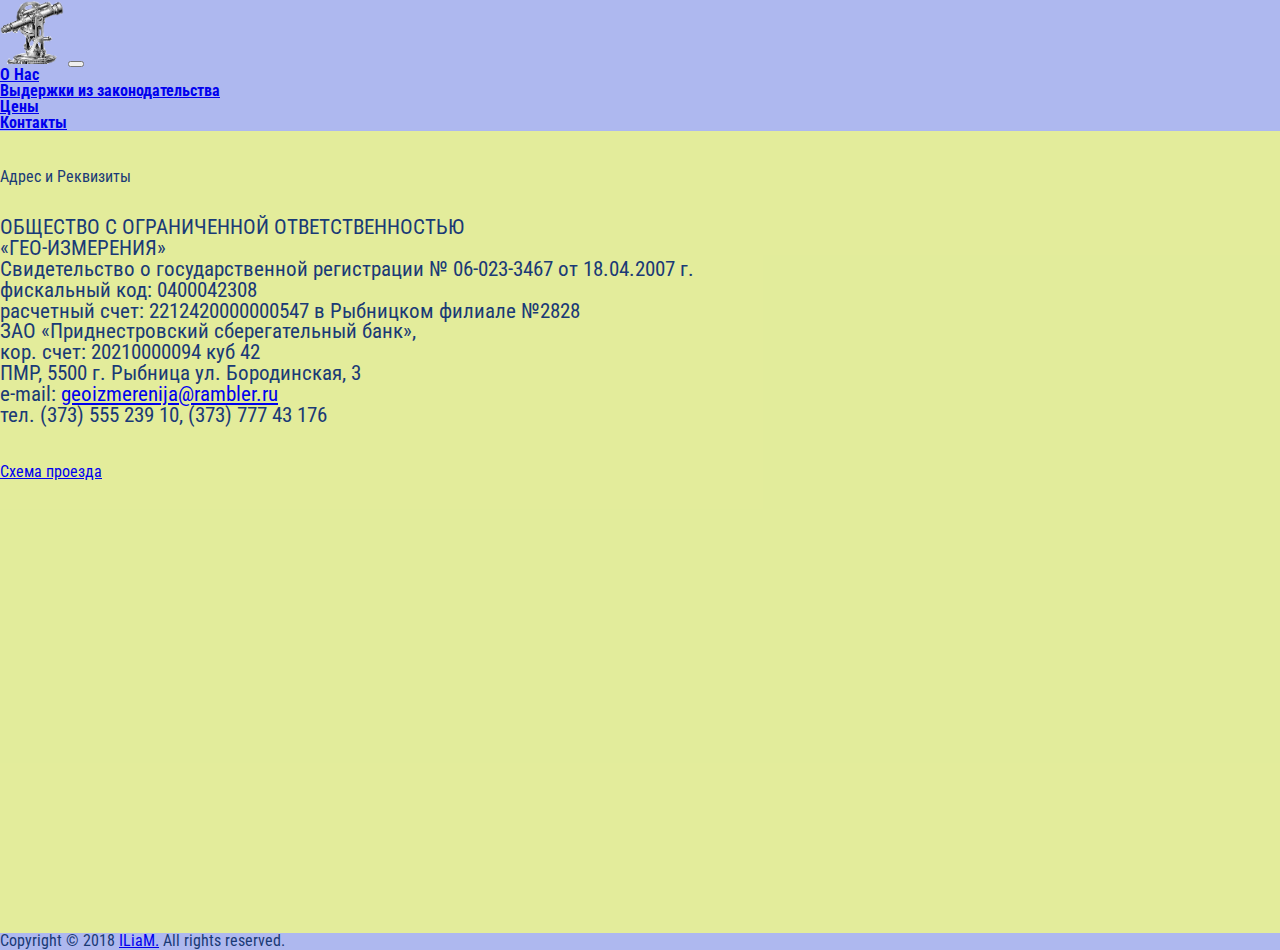
==== content/contacts.html @ f6afcc95 "first commit" ====
<!DOCTYPE html>
<html>
  <head>
    <meta charset="utf-8">
    <meta name="viewport" content="width=device-width, initial-scale=1, shrink-to-fit=no">
    <link href="../resources/css/reset.css" type="text/css" rel="stylesheet">
    <link rel="stylesheet" href="https://stackpath.bootstrapcdn.com/bootstrap/4.1.3/css/bootstrap.min.css" integrity="sha384-MCw98/SFnGE8fJT3GXwEOngsV7Zt27NXFoaoApmYm81iuXoPkFOJwJ8ERdknLPMO" crossorigin="anonymous">
    <link href="../resources/css/style.css" type="text/css" rel="stylesheet">
    <link rel="stylesheet" href="https://use.fontawesome.com/releases/v5.2.0/css/all.css" integrity="sha384-hWVjflwFxL6sNzntih27bfxkr27PmbbK/iSvJ+a4+0owXq79v+lsFkW54bOGbiDQ" crossorigin="anonymous">
    <link rel="icon" href="../resources/images/favicon.ico" type="image/x-icon">
    <link href="https://fonts.googleapis.com/css?family=Oswald|Roboto+Condensed|Source+Sans+Pro:400,600" rel="stylesheet">
    <title>Гео-Измерения</title>
  </head>
  <body>
    <header class="sticky-top">
      <nav class="navbar navbar-expand-md navbar-light">
        <a class="navbar-brand" href="../index.html"><img id="logo_img" src="../resources/images/Unt2.png"></a>
        <button class="navbar-toggler" type="button" data-toggle="collapse" data-target="#navbarNav" aria-controls="navbarNav" aria-expanded="false" aria-label="Toggle navigation">
          <span class="navbar-toggler-icon"></span>
        </button>
        <div class="collapse navbar-collapse justify-content-end" id="navbarNav">
          <ul class="navbar-nav">
            <li class="nav-item">
              <a class="nav-link" href="../index.html">О Нас</a>
            </li>
            <li class="nav-item">
              <a class="nav-link" href="zakonodat.html">Выдержки из законодательства</a>
            </li>
            <li class="nav-item">
              <a class="nav-link" href="price.html">Цены</a>
            </li>
            <li class="nav-item">
              <a class="nav-link" href="contacts.html">Контакты</a>
            </li>
          </ul>
        </div>
      </nav>
    </header>
    <!-- Contact Section -->
    <section class="contact text-center info" id="my_contacts">
      <div>
        <h1>Адрес и Реквизиты</h1>
        <p>
          ОБЩЕСТВО С ОГРАНИЧЕННОЙ ОТВЕТСТВЕННОСТЬЮ<br>
          «ГЕО-ИЗМЕРЕНИЯ»<br>
          Свидетельство о государственной регистрации № 06-023-3467 от 18.04.2007 г.<br>
          фискальный код: 0400042308<br>
          расчетный счет: 2212420000000547 в Рыбницком филиале №2828<br>
          ЗАО «Приднестровский сберегательный банк»,<br>
          кор. счет: 20210000094 куб 42<br>
          ПМР, 5500 г. Рыбница ул. Бородинская, 3<br>
          e-mail: <a href="mailto:geoizmerenija@rambler.ru">geoizmerenija@rambler.ru</a><br>
          тел. (373) 555 239 10, (373) 777 43 176
        </p>
      </div>
      <div class="info">
        <h4><a href="https://goo.gl/maps/t7mWAEDw6gH2" target="_blank">Схема проезда</a></h4>
        <div class="container embed-responsive embed-responsive-16by9">
          <iframe class="embed-responsive-item" src="https://www.google.com/maps/embed?pb=!1m18!1m12!1m3!1d670.508731537054!2d29.02022082919232!3d47.761376900216995!2m3!1f0!2f0!3f0!3m2!1i1024!2i768!4f13.1!3m3!1m2!1s0x40cc136b21e8c609%3A0x1be4b2e5391519dc!2z0J7QntCeIMKrINCT0LXQvi3QuNC30LzQtdGA0LXQvdC40Y_Cuw!5e0!3m2!1sen!2s!4v1536582169483" width="600" height="450" frameborder="0" style="border:0" allowfullscreen></iframe>
        </div>
    </section>

    <footer class="text-right mt-5">
      Copyright &copy; 2018 <a href="https://elijahrus.github.io/iliam/" target="_blank">ILiaM.</a> All rights reserved.
    </footer>

    <script src="https://code.jquery.com/jquery-3.3.1.slim.min.js" integrity="sha384-q8i/X+965DzO0rT7abK41JStQIAqVgRVzpbzo5smXKp4YfRvH+8abtTE1Pi6jizo" crossorigin="anonymous"></script>
    <script src="https://cdnjs.cloudflare.com/ajax/libs/popper.js/1.14.3/umd/popper.min.js" integrity="sha384-ZMP7rVo3mIykV+2+9J3UJ46jBk0WLaUAdn689aCwoqbBJiSnjAK/l8WvCWPIPm49" crossorigin="anonymous"></script>
    <script src="https://stackpath.bootstrapcdn.com/bootstrap/4.1.3/js/bootstrap.min.js" integrity="sha384-ChfqqxuZUCnJSK3+MXmPNIyE6ZbWh2IMqE241rYiqJxyMiZ6OW/JmZQ5stwEULTy" crossorigin="anonymous"></script>
  </body>
---- resources/css/style.css ----
html {

}

body {
  background-color: #aeb8ef;
  color: #1A3A76;
  font-family: 'Roboto Condensed', sans-serif;
}

.sticky-top {
  background-color: #aeb8ef;
  font-weight: bold;
}

#logo_img {
  height: 4rem;
  width: 4rem;
}

#jumbotron_image {
  border-radius: 50%;
}

#jumbotron_text {
  text-align: center;
}

.jumbotron {
  background-color: rgba(243, 253, 129, 0.76);
}
.workType {
  text-align: left;
  padding-left: 3rem;
}
#map_image {
  height: 15rem;
  width: 22rem;
}

.info {
  padding-top: 3%;
}

.info p {
  padding-top: 2rem;
  font-size: 1.3rem;
}

#price, #price li {
  text-align: left;
  padding: 1% 3% 1% 5%;
}
#price h2, #price h3{
  padding-top: 5%;
}

#zem_codex, #normy_predostavleniya, #my_contacts, #price {
  background-color: rgba(243, 253, 129, 0.76);
}

.zakony {
  padding: 2% 5% 1% 5%;
}

.vidergki {
  padding-left: 5%;
  font-weight: bold;
}

#normy_predostavleniya ul li{
  padding: 3%;
}

th {
  font-weight: bold;
}
td, th {
    border: 1px solid #1A3A76;
    padding: 1.5%;
}
#price h2 {
  text-align: center;
}

.card {
  background-color: rgba(243, 253, 129, 0.76);
  border: none;
  margin-top: 3%;
}
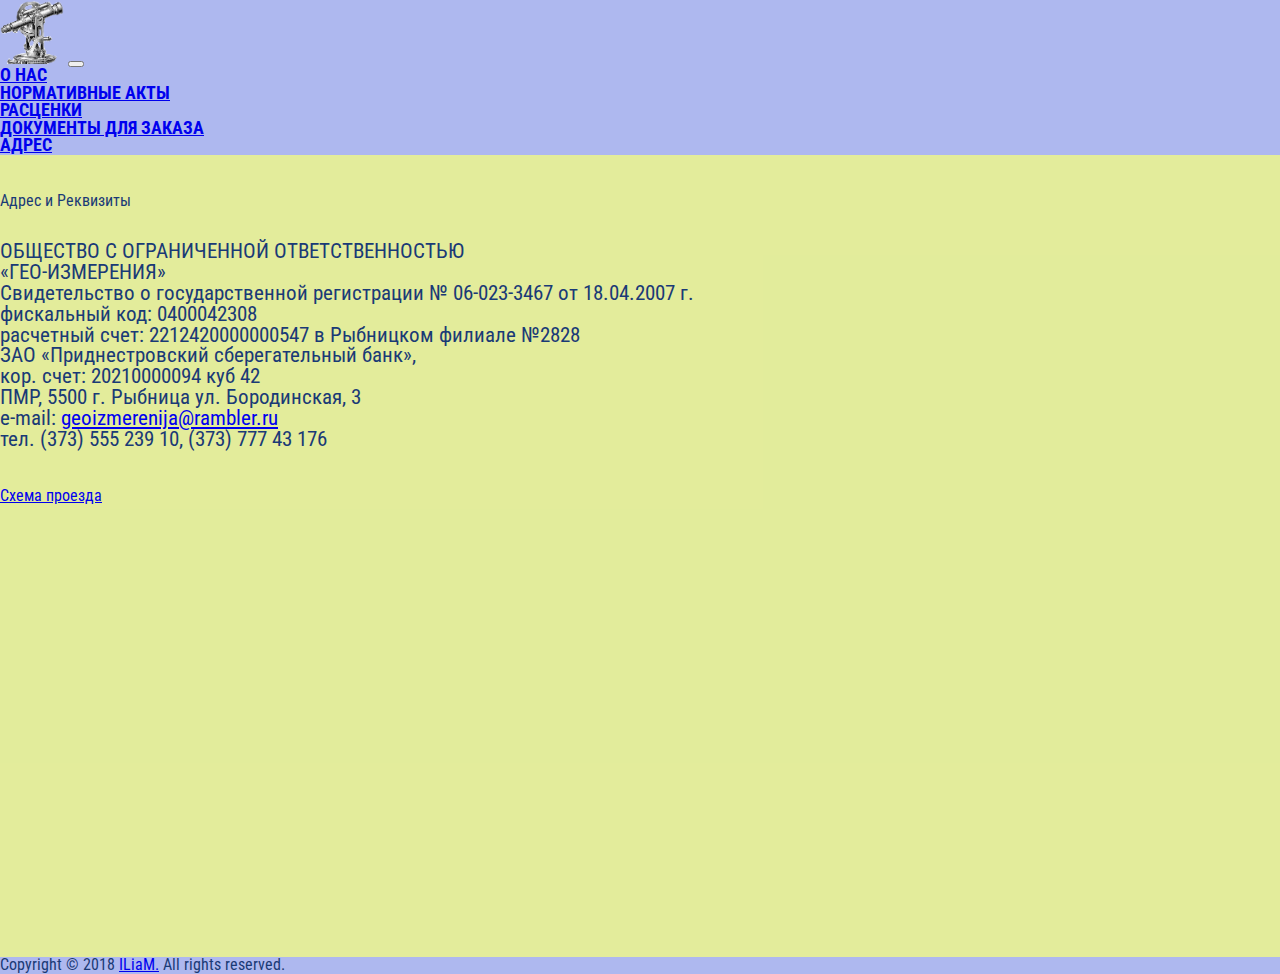
==== commit 265a2efb: "add form and cosmetic changes" ====
--- a/content/contacts.html
+++ b/content/contacts.html
@@ -21,16 +21,19 @@
         <div class="collapse navbar-collapse justify-content-end" id="navbarNav">
           <ul class="navbar-nav">
             <li class="nav-item">
-              <a class="nav-link" href="../index.html">О Нас</a>
+              <a class="nav-link" href="../index.html">О НАС</a>
             </li>
             <li class="nav-item">
-              <a class="nav-link" href="zakonodat.html">Выдержки из законодательства</a>
+              <a class="nav-link" href="zakonodat.html">НОРМАТИВНЫЕ АКТЫ</a>
             </li>
             <li class="nav-item">
-              <a class="nav-link" href="price.html">Цены</a>
+              <a class="nav-link" href="price.html">РАСЦЕНКИ</a>
             </li>
             <li class="nav-item">
-              <a class="nav-link" href="contacts.html">Контакты</a>
+              <a class="nav-link" href="form.html">ДОКУМЕНТЫ ДЛЯ ЗАКАЗА</a>
+            </li>
+            <li class="nav-item">
+              <a class="nav-link" href="contacts.html">АДРЕС</a>
             </li>
           </ul>
         </div>
--- a/resources/css/style.css
+++ b/resources/css/style.css
@@ -55,7 +55,7 @@
   padding-top: 5%;
 }
 
-#zem_codex, #normy_predostavleniya, #my_contacts, #price {
+#zem_codex, #normy_predostavleniya, #my_contacts, #price, .my_form, #documents {
   background-color: rgba(243, 253, 129, 0.76);
 }
 
@@ -88,3 +88,26 @@
   border: none;
   margin-top: 3%;
 }
+
+#zayavlenie {
+  padding: 5%;
+}
+
+#zayavlenie h4 {
+  padding: 3%;
+}
+
+#formButton {
+  background-color: #aeb8ef;
+  color: #1A3A76;
+  border-color: #aeb8ef;
+}
+
+.navbar-nav {
+  font-size: 1.1rem;
+}
+
+#documents {
+  padding: 5%;
+  margin-bottom: 5%;
+}
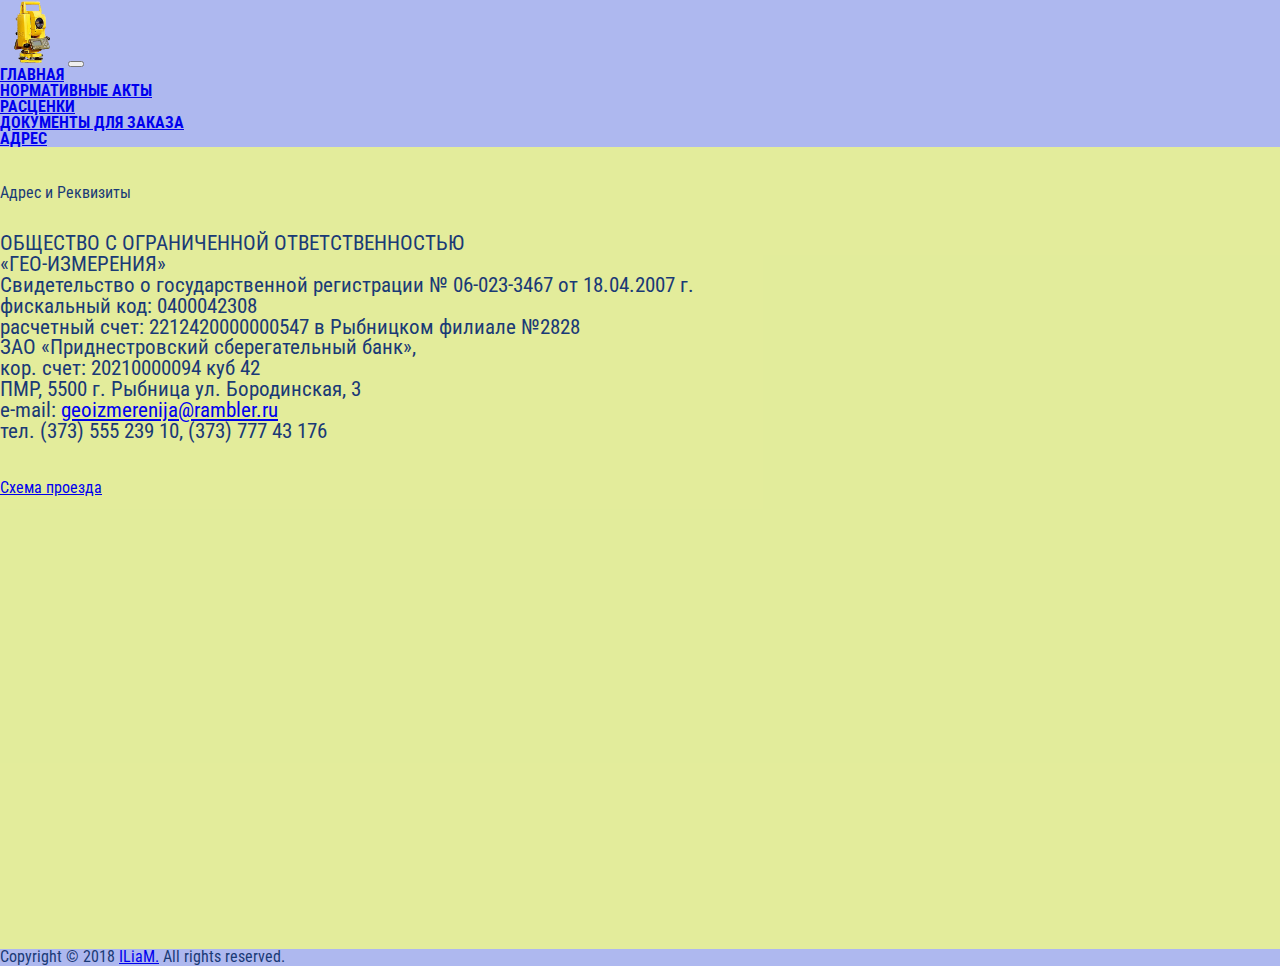
==== commit 6d834423: "add few cosmetic changes new theodolite menu topics" ====
--- a/content/contacts.html
+++ b/content/contacts.html
@@ -14,14 +14,14 @@
   <body>
     <header class="sticky-top">
       <nav class="navbar navbar-expand-md navbar-light">
-        <a class="navbar-brand" href="../index.html"><img id="logo_img" src="../resources/images/Unt2.png"></a>
+        <a class="navbar-brand" href="../index.html"><img id="logo_img" src="../resources/images/theodolite.png"></a>
         <button class="navbar-toggler" type="button" data-toggle="collapse" data-target="#navbarNav" aria-controls="navbarNav" aria-expanded="false" aria-label="Toggle navigation">
           <span class="navbar-toggler-icon"></span>
         </button>
         <div class="collapse navbar-collapse justify-content-end" id="navbarNav">
           <ul class="navbar-nav">
             <li class="nav-item">
-              <a class="nav-link" href="../index.html">О НАС</a>
+              <a class="nav-link" href="../index.html">ГЛАВНАЯ</a>
             </li>
             <li class="nav-item">
               <a class="nav-link" href="zakonodat.html">НОРМАТИВНЫЕ АКТЫ</a>
--- a/resources/css/style.css
+++ b/resources/css/style.css
@@ -103,10 +103,6 @@
   border-color: #aeb8ef;
 }
 
-.navbar-nav {
-  font-size: 1.1rem;
-}
-
 #documents {
   padding: 5%;
   margin-bottom: 5%;
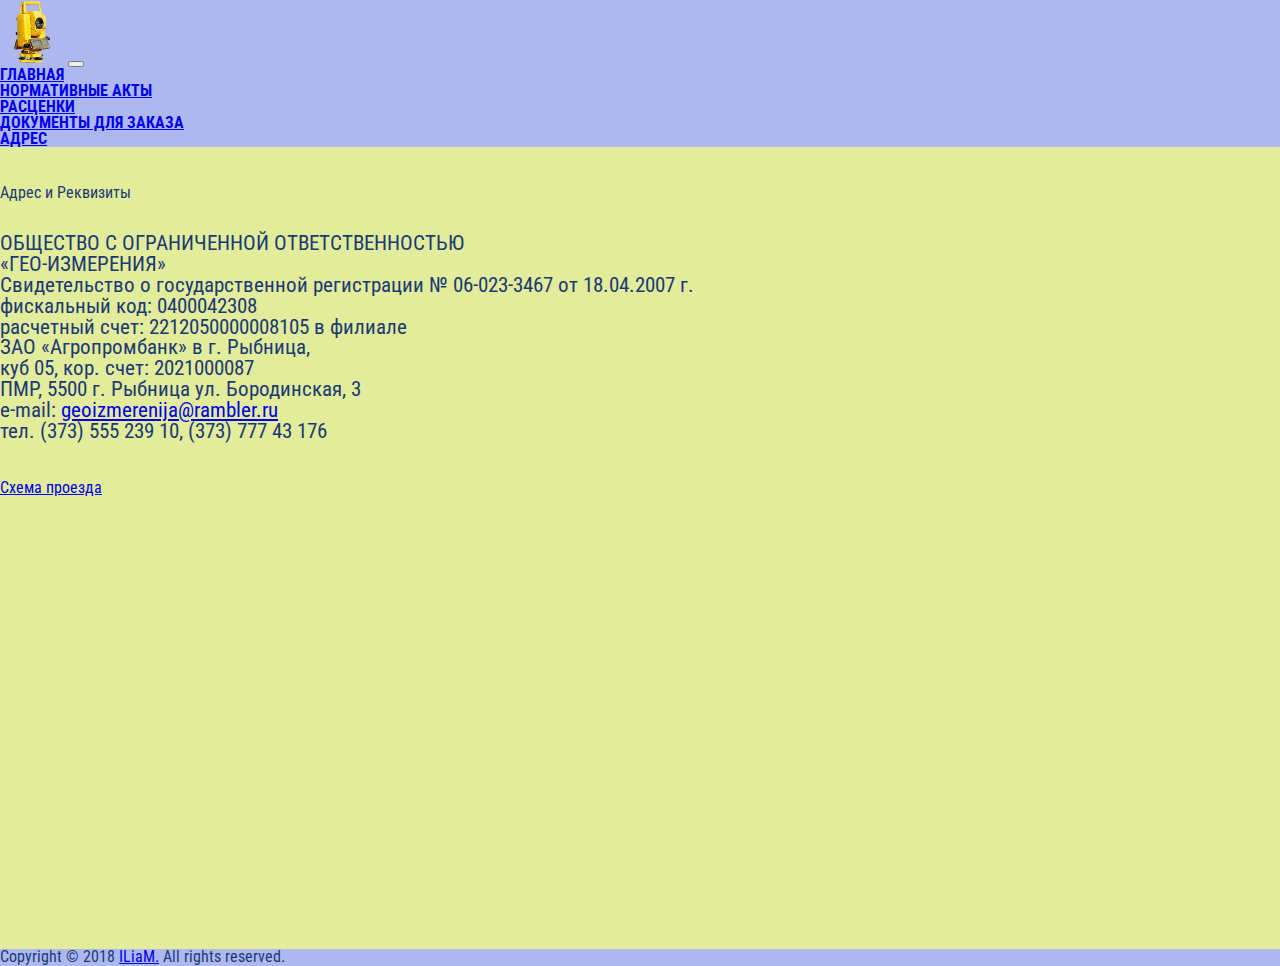
==== commit 3cc01bc9: "add new bank account and fb anchor tag" ====
--- a/content/contacts.html
+++ b/content/contacts.html
@@ -48,14 +48,19 @@
           «ГЕО-ИЗМЕРЕНИЯ»<br>
           Свидетельство о государственной регистрации № 06-023-3467 от 18.04.2007 г.<br>
           фискальный код: 0400042308<br>
-          расчетный счет: 2212420000000547 в Рыбницком филиале №2828<br>
-          ЗАО «Приднестровский сберегательный банк»,<br>
-          кор. счет: 20210000094 куб 42<br>
+          расчетный счет: 2212050000008105 в филиале<br>
+          ЗАО «Агропромбанк» в г. Рыбница,<br>
+          куб 05, кор. счет: 2021000087<br>
           ПМР, 5500 г. Рыбница ул. Бородинская, 3<br>
           e-mail: <a href="mailto:geoizmerenija@rambler.ru">geoizmerenija@rambler.ru</a><br>
           тел. (373) 555 239 10, (373) 777 43 176
         </p>
       </div>
+
+      <div class="text-center" id="fb_tag">
+        <a href="https://www.facebook.com/ilia.sil.7" target="_blank"><i class="fab fa-facebook fa-3x" style="color:#3b5998"></i></a>
+      </div>
+
       <div class="info">
         <h4><a href="https://goo.gl/maps/t7mWAEDw6gH2" target="_blank">Схема проезда</a></h4>
         <div class="container embed-responsive embed-responsive-16by9">
--- a/resources/css/style.css
+++ b/resources/css/style.css
@@ -83,10 +83,18 @@
   text-align: center;
 }
 
+.card-deck {
+  padding: 0 3% 0 3%;
+}
+
 .card {
   background-color: rgba(243, 253, 129, 0.76);
   border: none;
   margin-top: 3%;
+}
+
+.my_card {
+  display: block !important;
 }
 
 #zayavlenie {
